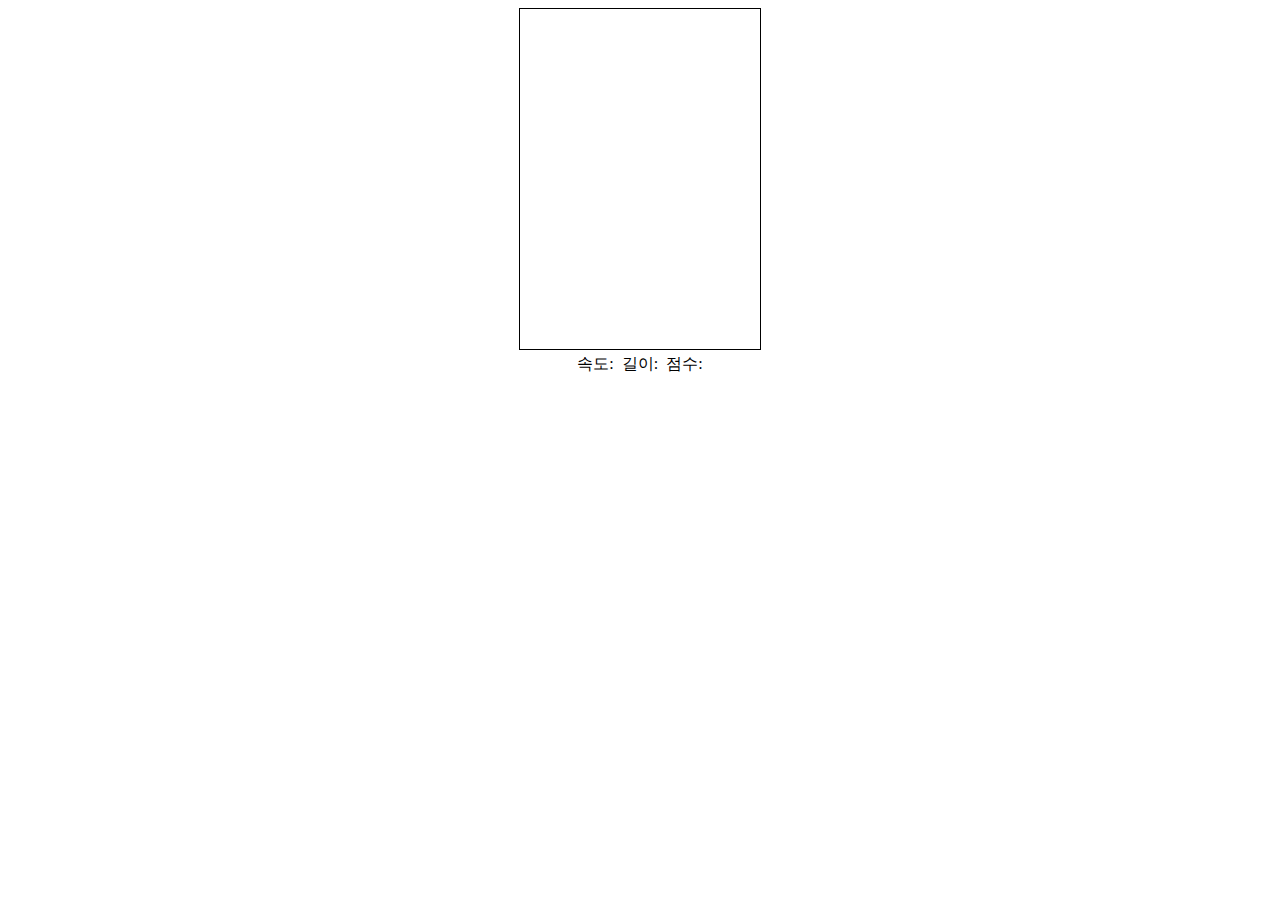
==== snake5.html @ 0477d04a "Create snake5.html" ====
<!DOCTYPE html>
<html>
<head>
<meta http-equiv="Content-Type" content="text/html; charset=UTF-8">
<title>지렁이게임</title>
<script type="text/javascript" src="jquery-1.8.3.min.js"></script>
<script type="text/javascript">
var lastTime = 0;
var vendors = ['ms', 'moz', 'webkit', 'o'];
for(var x = 0; x < vendors.length && !window.requestAnimationFrame; ++x) {
    window.requestAnimationFrame = window[vendors[x]+'RequestAnimationFrame'];
    window.cancelAnimationFrame = window[vendors[x]+'CancelAnimationFrame'] 
                               || window[vendors[x]+'CancelRequestAnimationFrame'];
}

if (!window.requestAnimationFrame)
    window.requestAnimationFrame = function(callback, element) {
        var currTime = new Date().getTime();
        var timeToCall = Math.max(0, 16 - (currTime - lastTime));
        var id = window.setTimeout(function() { callback(currTime + timeToCall); }, 
          timeToCall);
        lastTime = currTime + timeToCall;
        return id;
    };

if (!window.cancelAnimationFrame)
    window.cancelAnimationFrame = function(id) {
        clearTimeout(id);
    };
</script>
</head>
<body>
<center>
	<canvas id="map" height="340" width="240" style="border: 1px solid;"></canvas><br>
	속도:<span id="speed"></span>&nbsp;&nbsp;길이:<span id="length"></span>&nbsp;&nbsp;점수:<span id="score"></span>
</center>
<script type="text/javascript">
var c = document.getElementById("map"); //canvas객체
var ctx = c.getContext('2d'); // context객체

//맵
var map = [
   		[0,0,0,0,0,0,0,0,0,0,0,0],
   		[0,0,0,0,0,0,0,0,0,0,0,0],
   		[0,0,0,0,0,0,0,0,0,0,0,0],
   		[0,0,0,0,0,0,0,0,0,0,0,0],
   		[0,0,0,0,0,0,0,0,0,0,0,0],
   		[0,0,0,0,0,0,0,0,0,0,0,0],
   		[0,0,0,0,0,0,0,0,0,0,0,0],
   		[0,0,0,0,0,0,0,0,0,0,0,0],
   		[0,0,0,0,0,0,0,0,0,0,0,0],
   		[0,0,0,0,0,0,0,0,0,0,0,0],
   		[0,0,0,0,0,0,0,0,0,0,0,0],
   		[0,0,0,0,0,0,0,0,0,0,0,0],
   		[0,0,0,0,0,0,0,0,0,0,0,0],
   		[0,0,0,0,0,0,0,0,0,0,0,0],
   		[0,0,0,0,0,0,0,0,0,0,0,0],
   		[0,0,0,0,0,0,0,0,0,0,0,0],
   		[0,0,0,0,0,0,0,0,0,0,0,0]
   		];

var moveCode = 0;//현재이동 코드
var bMoveCode = 0;//이전이동 코드
var snakeLen = 4;//처음길이
//필드 이미지
var field = getImage("images/field.png");
//먹이이미지
var eat = getImage("images/eat.png");
//머리 이미지
var head = [getImage("images/head_up.png"),getImage("images/head_left.png"),getImage("images/head_down.png"),getImage("images/head_right.png")];
//몸 이미지
var body = [getImage("images/body_ud.png"),getImage("images/body_lr.png"),getImage("images/body_ul.png"),getImage("images/body_ur.png"),getImage("images/body_dl.png"),getImage("images/body_dr.png")];
//꼬리 이미지
var tail = [getImage("images/tail_up.png"),getImage("images/tail_left.png"),getImage("images/tail_down.png"),getImage("images/tail_right.png")];
var snakeNum = 0; //뱀 머리꼬리찾기위한
var firstX = parseInt(map[0].length/2); //초기 x
var firstY = parseInt(map.length/2); //초기 Y
var speed = 500; // 속도
var snake = new Array();
var score = 0;
function getImage(src){
	var img = new Image();
	img.src = src;
	return img;
}

function game(options){
	var fn = {};
	fn.context = options.context;
	fn.update = function(){
		try{
		switch(moveCode){
		case 1:
			if(firstY>=0 && bMoveCode != 3){
				firstY--;
				if(firstY == -1){
					CallAndroid.Alert('게임오버 점수 : '+ score);
					location.reload();
				}
				var obj = map[firstY][firstX];
				if(obj.snakeNum != 0){
					CallAndroid.Alert('게임오버 점수 : '+ score);
					location.reload();
				}
				obj.snakeNum = ++snakeNum;
				obj.moveCode = 1;
				snake.push(obj.snakeNum);
				map[firstY][firstX] = obj;
				bMoveCode = 1;
			}else{
				moveCode = 3;
			}
			break;
		case 2:
			if(firstX>=0 && bMoveCode != 4){
				firstX--;
				if(firstX == -1 ){
					CallAndroid.Alert('게임오버 점수 : '+ score);
					location.reload();
				}
				var obj = map[firstY][firstX];
				if(obj.snakeNum != 0){
					CallAndroid.Alert('게임오버 점수 : '+ score);
					location.reload();
				}
				obj.snakeNum = ++snakeNum;
				obj.moveCode = 2;
				snake.push(obj.snakeNum);
				map[firstY][firstX] = obj;
				bMoveCode = 2;
			}else{
				moveCode = 4;
			}
			break;
		case 3:
			if(firstY < map.length && bMoveCode != 1){
				firstY++;
				if(firstY == map.length){
					CallAndroid.Alert('게임오버 점수 : '+ score);
					location.reload();
				}
				var obj = map[firstY][firstX];
				if(obj.snakeNum != 0){
					CallAndroid.Alert('게임오버 점수 : '+ score);
					location.reload();
				}
				obj.snakeNum = ++snakeNum;
				obj.moveCode = 3;
				snake.push(obj.snakeNum);
				map[firstY][firstX] = obj;
				bMoveCode = 3;
			}else{
				moveCode = 1;
			}
			break;
		case 4:
			if(firstX < map[firstY].length && bMoveCode != 2){
				firstX++;
				if(firstX == map[firstY].length){
					CallAndroid.Alert('게임오버 점수 : '+ score);
					location.reload();
				}
				var obj = map[firstY][firstX];
				if(obj.snakeNum != 0){
					CallAndroid.Alert('게임오버 점수 : '+ score);
					location.reload();
				}
				obj.snakeNum = ++snakeNum;
				obj.moveCode = 4;
				snake.push(obj.snakeNum);
				map[firstY][firstX] = obj;
				bMoveCode = 4;
			}else{
				moveCode = 2;
			}
			break;
		}
		startTime = (new Date()).getTime();
		}catch(e){
			alert('게임오버 점수 : '+ score);
			location.reload();
		}
	}
	
	fn.render = function(){
		snake = maxsort(snake);
		var tailPosition = 0;
		var headObj = null;
		var bodyArray = new Array();
		var tailObj = null;
		var tailBeObj = null;
		for(var i = 0 ; i < map.length ; i ++){
			for(var k = 0 ; k < map[i].length ; k++){
				var obj = map[i][k];
				for(var j = snakeLen ; j < snake.length ; j++ ){
					if(obj.snakeNum == snake[j]){
						obj.snakeNum = 0;
					}
				}
				for(var j = 1 ; j < snakeLen-1 ; j++ ){
					if(obj.snakeNum == snake[j]){
						bodyArray.push(obj);
					}
				}
				if(obj.snakeNum == 0){
					fn.context.drawImage(field,obj.positionX,obj.positionY);
				}else if(obj.snakeNum == snake[0] ){
					headObj = obj;
				}else if(obj.snakeNum ==  snake[snakeLen-2]){
					tailBeObj = obj;
				}else if((obj.snakeNum ==  snake[snakeLen-1]) || (snake.length == 2 && obj.snakeNum ==  snake[1])){
					tailObj = obj;
				}
				
				if(obj.isEat){
					fn.context.drawImage(eat,obj.positionX,obj.positionY);
				}
			}
		}
		
		var beforeMove = 0;
		//머리그리기
		if(headObj != null){
			if(headObj.isEat){
				score += 100;
				headObj.isEat = false;
				isEat = false;
				snakeLen++;
				if(speed > 100){
					speed-=10;
				}
			}
			$('#score').text(score);
			$('#length').text(snakeLen);
			$('#speed').text(speed);
			beforeMove = headObj.moveCode;
			fn.context.drawImage(head[headObj.moveCode==0?0:headObj.moveCode-1],headObj.positionX,headObj.positionY);			
		}
		//몸통그리기
		bodyArray = bodySort(bodyArray);
		for(var i = 0 ; i < bodyArray.length ; i ++){
			var bodyObj = bodyArray[i];
			switch(bodyObj.moveCode){
			case 1:
				if(beforeMove == 2){
					fn.context.drawImage(body[2],bodyObj.positionX,bodyObj.positionY);
				}else if(beforeMove == 4){
					fn.context.drawImage(body[3],bodyObj.positionX,bodyObj.positionY);
				}else{
					fn.context.drawImage(body[0],bodyObj.positionX,bodyObj.positionY);
				}
				break;
			case 2:
				if(beforeMove == 1){
					fn.context.drawImage(body[5],bodyObj.positionX,bodyObj.positionY);
				}else if(beforeMove == 3){
					fn.context.drawImage(body[3],bodyObj.positionX,bodyObj.positionY);
				}else {
					fn.context.drawImage(body[1],bodyObj.positionX,bodyObj.positionY);
				}
				break;
			case 3:
				if(beforeMove == 2){
					fn.context.drawImage(body[4],bodyObj.positionX,bodyObj.positionY);
				}else if(beforeMove == 4){
					fn.context.drawImage(body[5],bodyObj.positionX,bodyObj.positionY);
				}else {
					fn.context.drawImage(body[0],bodyObj.positionX,bodyObj.positionY);
				}
				break;
			case 4:
				if(beforeMove == 1){
					fn.context.drawImage(body[4],bodyObj.positionX,bodyObj.positionY);
				}else if(beforeMove == 3){
					fn.context.drawImage(body[2],bodyObj.positionX,bodyObj.positionY);
				}else {
					fn.context.drawImage(body[1],bodyObj.positionX,bodyObj.positionY);
				}
				break;
			}
			
			beforeMove = bodyObj.moveCode;
		}
		//꼬리그리기
		if(tailObj !=null && tailBeObj != null){
			fn.context.drawImage(tail[tailBeObj.moveCode==0?0:tailBeObj.moveCode-1],tailObj.positionX,tailObj.positionY);
		}else if(tailObj !=null && tailBeObj == null){
			console.log(beforeMove);
			fn.context.drawImage(tail[headObj.moveCode==0?0:headObj.moveCode-1],tailObj.positionX,tailObj.positionY);
		}
	}
	
	//먹이생성
	fn.createEat = function(){
		var isEat = false;
		if(!isEat){
			for(var i = 0 ; i < map.length ; i ++){
				for(var k = 0 ; k < map[i].length ; k++){
					var obj = map[i][k];
					if(obj.isEat){
						isEat = true;
						break;
					}
				}
				if(isEat){
					break;
				}
			}
			
			if(!isEat){
				while(true){
					var eatY = parseInt(Math.random()*map.length);
					var eatX = parseInt(Math.random()*map[eatY].length);
					var obj = map[eatY][eatX];
					if(obj.snakeNum == 0){
						obj.isEat = true;
						map[eatY][eatX] = obj;
						break;
					}
				}
			}
		}
	}
	
	return fn;
}

//몸통정렬
function bodySort(bodyArray){
	for(var i = 0 ; i < bodyArray.length ; i ++){
		for(var k = 0 ; k < bodyArray.length-1 ; k ++){
			if(parseInt(bodyArray[k].snakeNum)<parseInt(bodyArray[k+1].snakeNum)){
				var a = bodyArray[k];
				bodyArray[k] = bodyArray[k+1];
				bodyArray[k+1] = a;
			}
		}	
	}
	return bodyArray;
}

//머리찾기위한 내림차순 정렬
function maxsort(snake){
	for(var i = 0 ; i < snake.length ; i ++){
		for(var k = 0 ; k < snake.length-1 ; k ++){
			if(parseInt(snake[k])<parseInt(snake[k+1])){
				var a = snake[k];
				snake[k] = snake[k+1];
				snake[k+1] = a;
			}
		}	
	}
	return snake;
}

var user = game({
	context : ctx
});

//맵 셋팅 
function createMap(){
	for(var i = 0 ; i < map.length ; i ++){
		for(var k = 0 ; k < map[i].length ; k++){
			var obj = {
					width : 20,
					height : 20,
					positionX : 0,
					positionY : 0,
					isEat : false,
					moveCode : moveCode,
					snakeNum : snakeNum
			};
			obj.positionX = k * 20;
			obj.positionY = i * 20;
			map[i][k] = obj;
		}
	}
}

//초기 지렁이 위치
function createSnake(){
		var obj = map[firstY][firstX];
		obj.snakeNum = ++snakeNum;
		snake.push(obj.snakeNum);
		map[firstY][firstX] = obj;	
}

//게임실행
var startTime = (new Date()).getTime();
function startGame(){
	window.requestAnimationFrame(startGame);
	var thisTime = ((new Date()).getTime() - startTime);
	if(thisTime > speed){
		user.createEat();
		user.update();
		user.render();
	}
}

function call_move(code){
	switch(code){
	//left
	case 37:
		moveCode = 2;
		break;
	//up	
	case 38:
		moveCode = 1;
		break;
	//right
	case 39:
		moveCode = 4;
		break;
	//down
	case 40:
		moveCode = 3;
		break;
	}	
}

createMap();//맵그리기
createSnake();//지렁이그리기
startGame();//게임시작

$(function(){
	$(document).keydown(function(event){
		switch(event.keyCode){
		//left
		case 37:
			moveCode = 2;
			break;
		//up	
		case 38:
			moveCode = 1;
			break;
		//right
		case 39:
			moveCode = 4;
			break;
		//down
		case 40:
			moveCode = 3;
			break;
	}			
	});
});
</script>
</body>
</html>
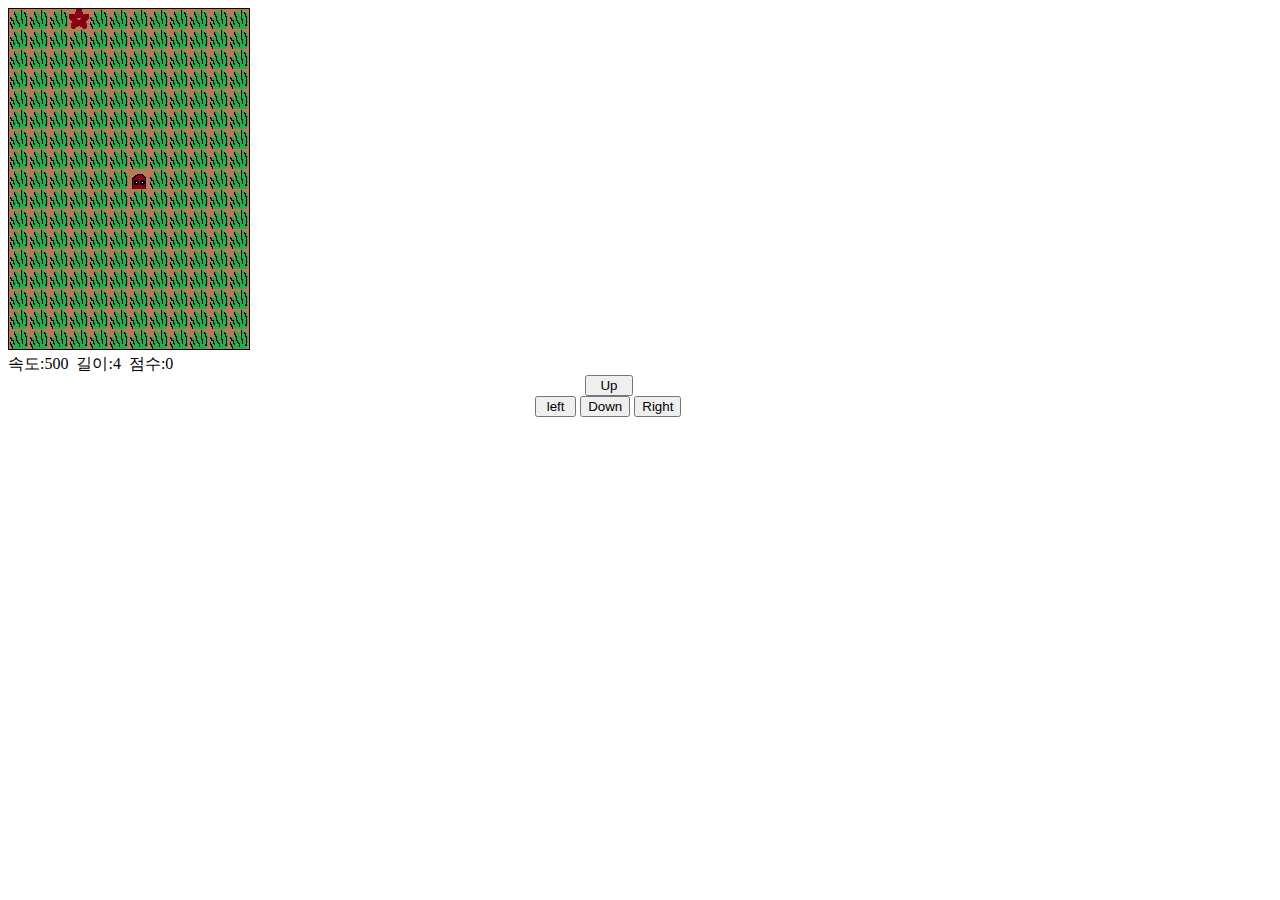
==== commit f80af438: "update index" ====
--- a/snake5.html
+++ b/snake5.html
@@ -30,10 +30,19 @@
 </script>
 </head>
 <body>
-<center>
+<div>
 	<canvas id="map" height="340" width="240" style="border: 1px solid;"></canvas><br>
 	속도:<span id="speed"></span>&nbsp;&nbsp;길이:<span id="length"></span>&nbsp;&nbsp;점수:<span id="score"></span>
-</center>
+	
+	<div style="width: 110px;margin: 0 auto;">
+		<button id="38">&nbsp;&nbsp;Up&nbsp;&nbsp;</button>
+	</div>
+	<div style="width: 210px;margin: 0 auto;">
+		<button id="37">&nbsp;left&nbsp;</button>
+		<button id="40">Down</button>
+		<button id="39">Right</button>
+	</div>
+</div>
 <script type="text/javascript">
 var c = document.getElementById("map"); //canvas객체
 var ctx = c.getContext('2d'); // context객체
@@ -423,6 +432,9 @@
 startGame();//게임시작
 
 $(function(){
+	$('#37,#38,#39,#40').bind("click",function(){
+		call_move(parseInt(this.id));
+	});
 	$(document).keydown(function(event){
 		switch(event.keyCode){
 		//left
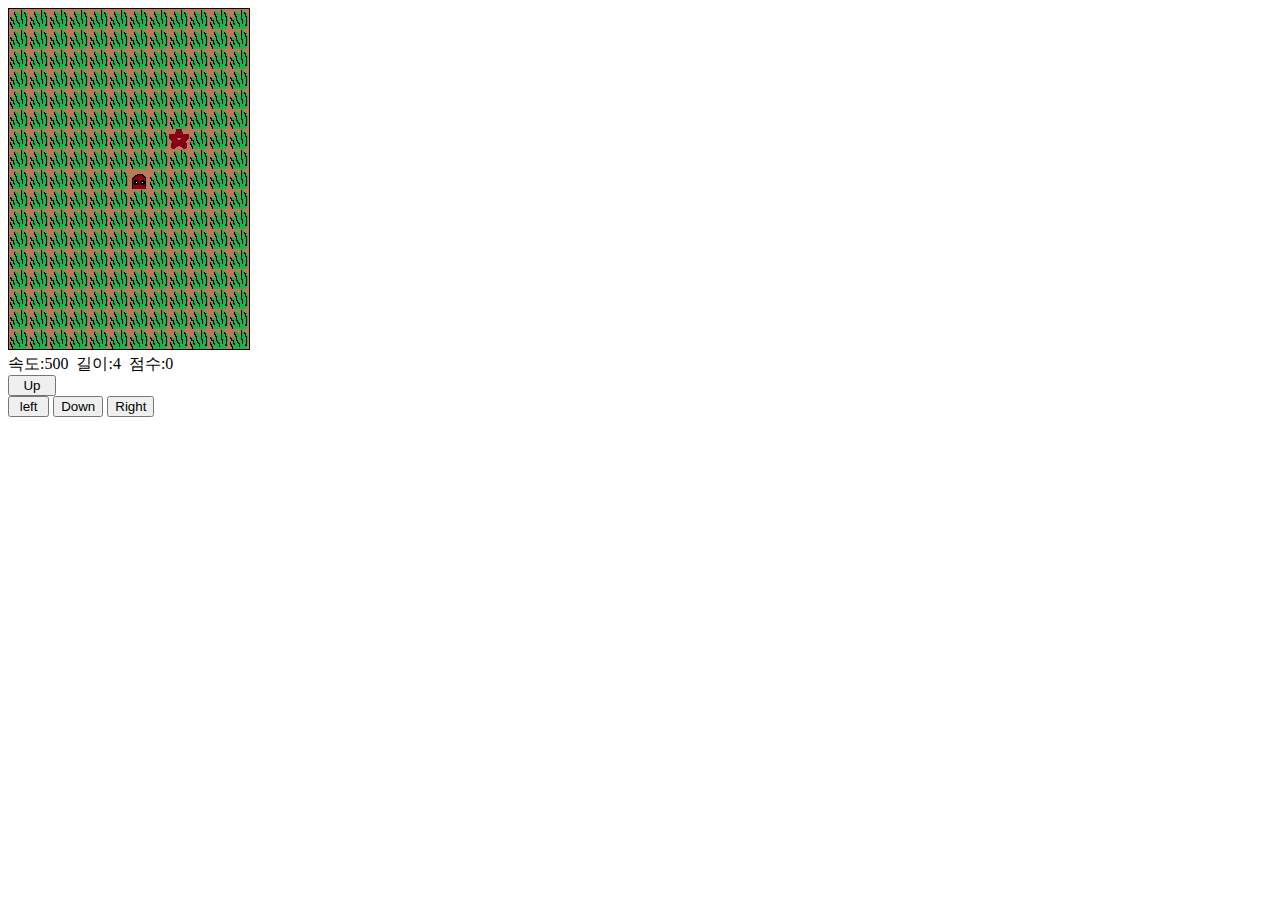
==== commit 37c87c09: "update index" ====
--- a/snake5.html
+++ b/snake5.html
@@ -30,19 +30,14 @@
 </script>
 </head>
 <body>
-<div>
 	<canvas id="map" height="340" width="240" style="border: 1px solid;"></canvas><br>
 	속도:<span id="speed"></span>&nbsp;&nbsp;길이:<span id="length"></span>&nbsp;&nbsp;점수:<span id="score"></span>
-	
-	<div style="width: 110px;margin: 0 auto;">
-		<button id="38">&nbsp;&nbsp;Up&nbsp;&nbsp;</button>
-	</div>
-	<div style="width: 210px;margin: 0 auto;">
-		<button id="37">&nbsp;left&nbsp;</button>
-		<button id="40">Down</button>
-		<button id="39">Right</button>
-	</div>
-</div>
+	<br>
+	<button id="38">&nbsp;&nbsp;Up&nbsp;&nbsp;</button>
+	<br>
+	<button id="37">&nbsp;left&nbsp;</button>
+	<button id="40">Down</button>
+	<button id="39">Right</button>
 <script type="text/javascript">
 var c = document.getElementById("map"); //canvas객체
 var ctx = c.getContext('2d'); // context객체
